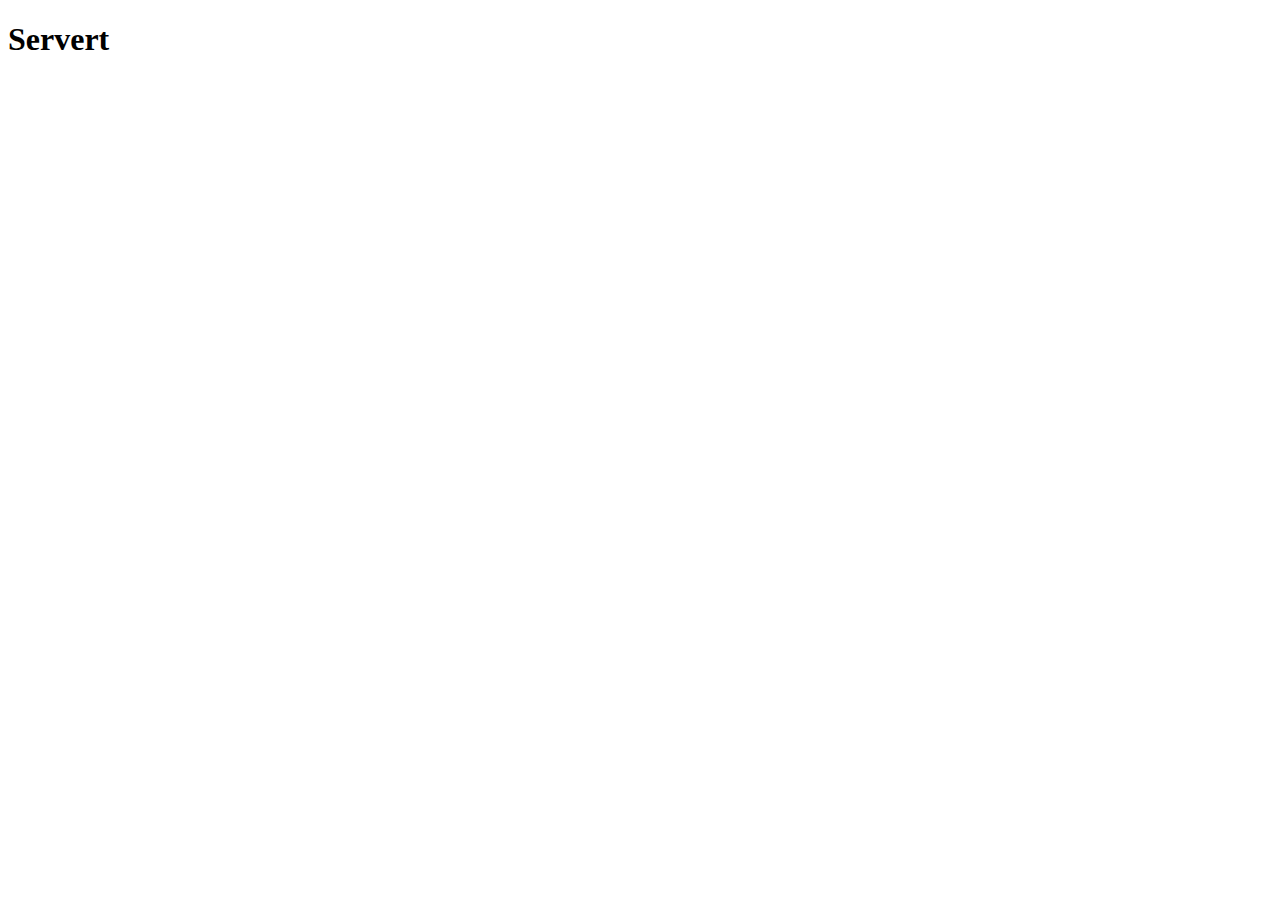
==== web/website/index.html @ ebd44196 "Adding products api route and website" ====
<!DOCTYPE html>
<html lang="en">
<head>
    <meta charset="UTF-8">
    <meta name="viewport" content="width=device-width, initial-scale=1.0">
    <meta http-equiv="X-UA-Compatible" content="ie=edge">
    <title>Servert</title>
</head>
<body>
    <h1>
        Servert
    </h1>
    <script src="main.js"></script>
</body>
</html>
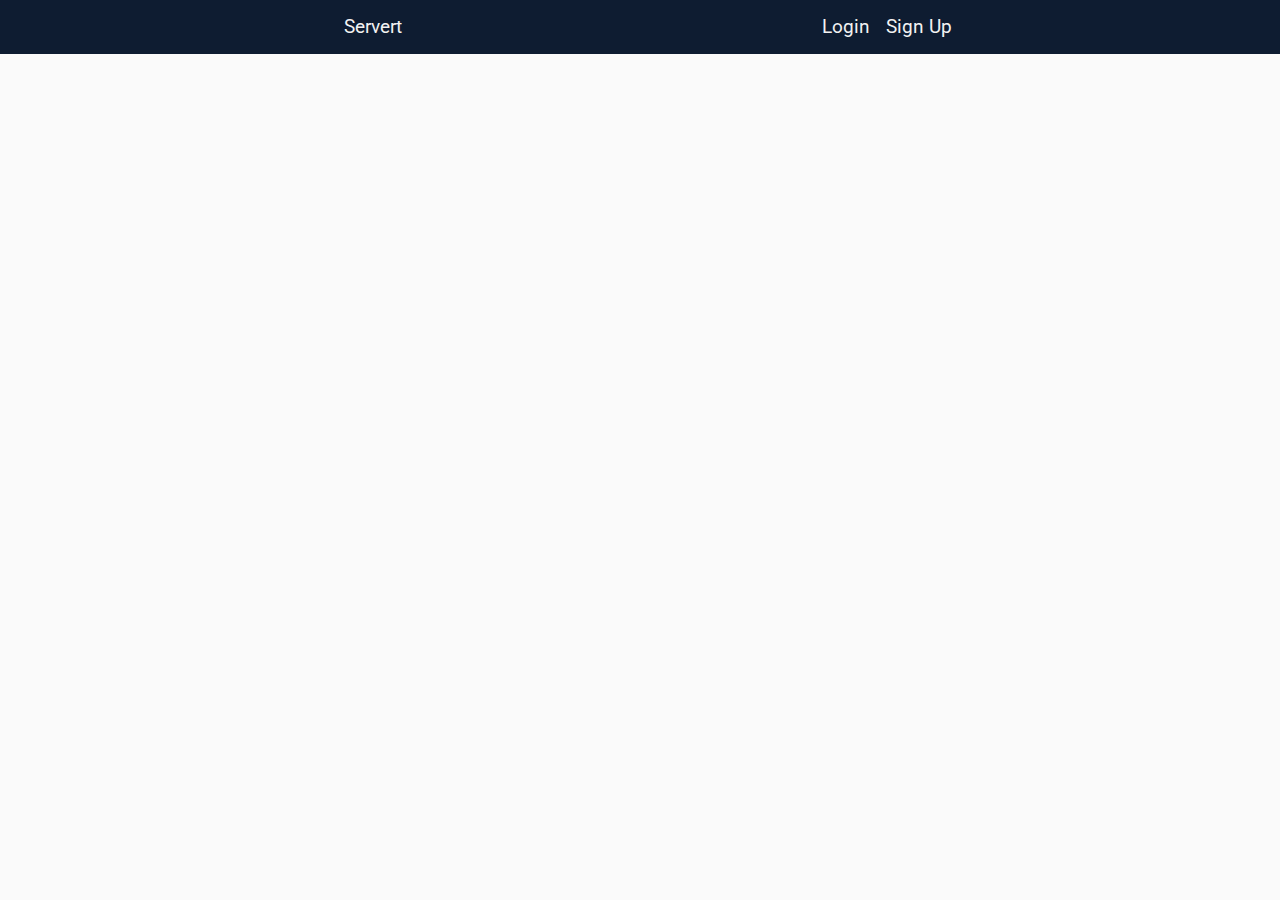
==== commit c03d4974: "Added payments and token refreshing" ====
--- a/web/website/index.html
+++ b/web/website/index.html
@@ -4,12 +4,62 @@
     <meta charset="UTF-8">
     <meta name="viewport" content="width=device-width, initial-scale=1.0">
     <meta http-equiv="X-UA-Compatible" content="ie=edge">
+
+
+ <link href="https://fonts.googleapis.com/css?family=Roboto:100,300,400&display=swap" rel="stylesheet">
+    <link rel="stylesheet" href="main.css">
     <title>Servert</title>
 </head>
 <body>
-    <h1>
-        Servert
-    </h1>
+    <header>
+        <nav class="navbar">
+            <ul class="navbarList">
+                <li id="navbarItem"><a href="." >Servert</a></li>
+                <li id="navbarItem"><a href="./signin/">Login</a></li>
+                <li id="navbarItem"><a href="./signup/">Sign Up</a></li>
+            </ul>
+        </nav>
+    </header>
+    <main>
+        <div class="products">
+            <!-- <div class="product">
+                <h5 id="productName">VPS</h5>
+                <p id="productCore">1 vCore</p>
+                <p id="productRam">2 GB RAM</p>
+                <p id="productDrive">20 GB SSD</p>
+                <p id="productprice">£4.30</p>
+                <button id="addProduct">Get</button>
+            </div>
+            <div class="product">
+                <h5 id="productName">VPS</h5>
+                <p id="productCore">1 vCore</p>
+                <p id="productRam">2 GB RAM</p>
+                <p id="productDrive">20 GB SSD</p>
+                <p id="productprice">£4.30</p>
+                <button id="addProduct">Get</button>
+            </div>
+            <div class="product">
+                <h5 id="productName">VPS</h5>
+                <p id="productCore">1 vCore</p>
+                <p id="productRam">2 GB RAM</p>
+                <p id="productDrive">20 GB SSD</p>
+                <p id="productprice">£4.30</p>
+                <button id="addProduct">Get</button>
+            </div>
+            <div class="product">
+                <h5 id="productName">VPS</h5>
+                <p id="productCore">1 vCore</p>
+                <p id="productRam">2 GB RAM</p>
+                <p id="productDrive">20 GB SSD</p>
+                <p id="productprice">£4.30</p>
+                <button id="addProduct">Get</button>
+            </div>
+            <div class="product">5</div>
+            <div class="product">6</div>
+            <div class="product">7</div>
+            <div class="product">8</div> -->
+        </div>
+    </main>
     <script src="main.js"></script>
 </body>
 </html>--- a/web/website/main.css
+++ b/web/website/main.css
@@ -0,0 +1,136 @@
+body {
+    margin: 0px;
+    background-color: #fafafa;
+    font-family: 'Roboto', sans-serif; 
+}
+
+header {
+    background-color: #0e1c31;
+    padding: 1em;
+}
+
+.navbar {
+    margin: 0 auto;
+    width: 50%;
+}
+
+.navbarList {
+    margin: 0;
+    padding: 0;
+    display: flex;
+}
+
+#navbarItem {
+    display: inline-block;
+    list-style-type: none;
+    font-family: 'Roboto', sans-serif; 
+    font-size: 14pt;
+    padding-left: 1rem;
+}
+
+nav ul li:first-child {
+    margin-right: auto;
+}
+
+#navbarItem a, #logo a {
+    text-decoration: none;
+    color: #f2f2f2;
+}
+
+#navbarItem a:hover, #logo a:hover {
+    color: #2a64b8;
+}
+
+.products {
+    display: grid;
+    grid-template-columns: auto auto auto auto;
+    margin: 2%;
+}
+
+.product {
+    /* border: 1px solid rgba(0, 0, 0, 0.8); */
+    margin: 10px;
+    padding: 10px;
+    /* font-size: 30px; */
+    text-align: center;
+    width: 75%;
+    box-shadow: 0 4px 8px 0 rgba(0, 0, 0, 0.2), 0 6px 20px 0 rgba(0, 0, 0, 0.19);
+}
+
+#productName {
+    font-size: 16pt;;
+    font-weight: 400;
+    margin: 1% auto;
+}
+
+#productCore {
+    font-size: 14pt;;
+    margin: 8% auto 1% auto;
+    font-weight: 300;
+}
+
+#productRam {
+    font-size: 14pt;;
+    margin: 1% auto;
+    font-weight: 300;
+}
+
+#productDrive {
+    font-size: 14pt;;
+    margin: 1% auto;
+    font-weight: 300;
+}
+
+#productprice {
+    font-size: 14pt;;
+    margin: 1% auto 8% auto;
+    font-weight: 300;
+}
+
+#addProduct {
+    background-color: #4CAF50; /* Green */
+    border: none;
+    color: white;
+    padding: 4% 12%;
+    text-align: center;
+    text-decoration: none;
+    display: inline-block;
+    font-size: 14pt;
+    border-radius: 5px;
+    margin: 1% auto;
+}
+
+#addProduct:hover {
+    background-color: rgb(53, 236, 59);
+}
+
+@media only screen and (max-width: 800px) {
+    .navbar {
+        width: 80%;
+    }
+
+    .products {
+        grid-template-columns: auto auto;
+    }
+
+    .product {
+        width: 80%;
+        margin: 2% auto;
+    }
+}
+
+@media only screen and (max-width: 500px) {
+    .navbar {
+        width: 100%;
+    }
+
+    .products {
+        grid-template-columns: auto;
+    }
+
+    .product {
+        width: 80%;
+        margin: 2% auto;
+    }
+}
+
